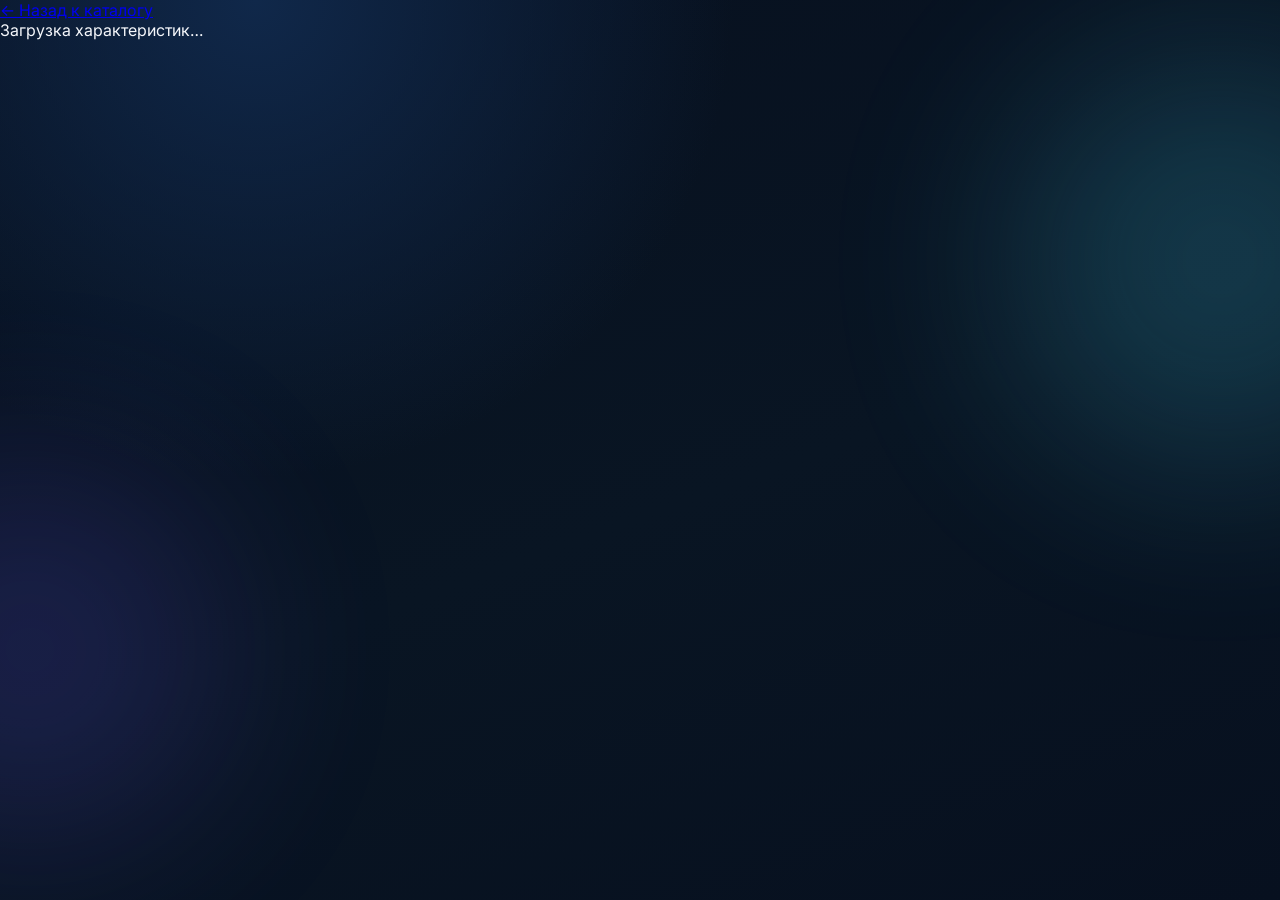
==== product-v2.html @ 15a605b4 "Add unified product detail template" ====
<!doctype html>
<html lang="ru">
<head>
  <meta charset="utf-8" />
  <meta name="viewport" content="width=device-width,initial-scale=1" />
  <meta name="theme-color" content="#0b1220" />
  <title>Netcraze — характеристики</title>
  <link rel="preconnect" href="https://fonts.googleapis.com">
  <link rel="preconnect" href="https://fonts.gstatic.com" crossorigin>
  <link href="https://fonts.googleapis.com/css2?family=Inter:wght@400;500;600;700;800;900&display=swap" rel="stylesheet">
  <link rel="stylesheet" href="styles.css?v=8" />
  <link rel="stylesheet" href="product-v2.css" />
</head>
<body>
  <div class="bg-orb bg-orb-a"></div><div class="bg-orb bg-orb-b"></div>
  <main class="pd-shell">
    <a class="pd-back" href="index.html">← Назад к каталогу</a>
    <section id="productView" class="pd-card">
      <div class="pd-loading">Загрузка характеристик…</div>
    </section>
  </main>
  <script src="product-v2.js"></script>
</body>
</html>
---- styles.css ----
:root{--bg:#07101f;--panel:rgba(15,26,45,.72);--line:rgba(255,255,255,.09);--text:#f5f7fb;--muted:#92a1b8;--accent:#68e1fd;--accent2:#7c8cff;--good:#52df9a;--warn:#f7c660;--shadow:0 20px 70px rgba(0,0,0,.3)}
*{box-sizing:border-box}html{min-height:100%;background:var(--bg)}body{margin:0;min-height:100vh;color:var(--text);font-family:Inter,system-ui,sans-serif;background:radial-gradient(circle at 20% 0%,#10284a 0%,transparent 35%),linear-gradient(160deg,#07101f 0%,#091523 55%,#07101f 100%);overflow-x:hidden}.shell{width:min(1180px,calc(100% - 32px));margin:0 auto;padding:58px 0 34px;position:relative;z-index:2}.bg-orb{position:fixed;border-radius:50%;filter:blur(100px);opacity:.18;pointer-events:none}.bg-orb-a{width:420px;height:420px;background:#49dffc;right:-150px;top:50px}.bg-orb-b{width:380px;height:380px;background:#7159ff;left:-160px;bottom:60px}.hero{display:grid;grid-template-columns:1fr auto;gap:32px;align-items:end;margin-bottom:30px}.eyebrow{font-size:13px;font-weight:700;letter-spacing:.08em;text-transform:uppercase;color:#b6c5d8;display:flex;align-items:center;gap:9px}.live-dot{width:8px;height:8px;border-radius:50%;background:var(--good);box-shadow:0 0 0 5px rgba(82,223,154,.11)}h1{font-size:clamp(42px,7vw,76px);line-height:.98;letter-spacing:-.055em;margin:16px 0 15px}h1 span{background:linear-gradient(90deg,var(--accent),#a5afff);-webkit-background-clip:text;background-clip:text;color:transparent}.hero p{margin:0;color:var(--muted);font-size:17px;max-width:650px;line-height:1.65}.glass,.updated-card,.product-card,.stat{background:var(--panel);border:1px solid var(--line);box-shadow:var(--shadow);backdrop-filter:blur(18px)}.updated-card{border-radius:20px;padding:18px 22px;min-width:250px}.updated-label{font-size:12px;text-transform:uppercase;letter-spacing:.08em;color:var(--muted);font-weight:700}.updated-value{font-weight:800;font-size:19px;margin:7px 0 4px}.updated-sub{font-size:12px;color:var(--good)}.toolbar{border-radius:22px;padding:12px;display:grid;grid-template-columns:minmax(320px,1fr) minmax(180px,190px) minmax(190px,205px) minmax(205px,230px);gap:10px}.search-wrap{display:flex;align-items:center;gap:10px;background:rgba(255,255,255,.045);border:1px solid transparent;border-radius:14px;padding:0 15px;transition:.2s;min-width:0}.search-wrap:focus-within{border-color:rgba(104,225,253,.45);background:rgba(104,225,253,.055)}.search-wrap span{font-size:22px;color:var(--muted)}input,select{width:100%;border:0;outline:0;background:rgba(255,255,255,.045);color:var(--text);border-radius:14px;padding:15px;font:inherit;font-weight:600}input{background:transparent;padding-left:0;min-width:0}select{cursor:pointer;white-space:nowrap}select option{background:#101b2c}.sort-wrap{display:flex;align-items:center;gap:8px;background:rgba(255,255,255,.045);border-radius:14px;padding-left:14px;min-width:0}.sort-wrap .sort-icon{color:var(--accent);font-size:18px;font-weight:900;flex:none}.sort-wrap select{background:transparent;padding-left:0;min-width:0}.stats{display:grid;grid-template-columns:repeat(3,1fr);gap:14px;margin:20px 0}.stat{border-radius:18px;padding:18px 20px}.stat-label{color:var(--muted);font-size:12px;text-transform:uppercase;letter-spacing:.08em;font-weight:700}.stat-value{font-size:29px;font-weight:800;margin-top:5px;letter-spacing:-.03em}.products{display:grid;grid-template-columns:repeat(2,minmax(0,1fr));gap:16px}.product-card{border-radius:24px;padding:22px;transition:transform .18s ease,border-color .18s ease}.product-card:hover{transform:translateY(-3px);border-color:rgba(104,225,253,.25)}.product-top{display:flex;justify-content:space-between;gap:16px;align-items:flex-start}.product-name{font-size:23px;font-weight:800;letter-spacing:-.025em}.product-sku{color:var(--muted);font-size:12px;margin-top:7px}.price{font-size:30px;font-weight:900;letter-spacing:-.035em;margin-top:18px;background:linear-gradient(90deg,#ffffff,var(--accent));-webkit-background-clip:text;background-clip:text;color:transparent}.badge{flex:none;border-radius:999px;padding:7px 10px;font-size:11px;font-weight:800;letter-spacing:.04em;text-transform:uppercase}.badge.good{color:#95f0bf;background:rgba(82,223,154,.12);border:1px solid rgba(82,223,154,.2)}.badge.none{color:#aab4c3;background:rgba(255,255,255,.06);border:1px solid var(--line)}.stock-list{margin-top:16px;border-top:1px solid var(--line)}.stock-row{display:grid;grid-template-columns:1fr auto;align-items:center;padding:12px 0;border-bottom:1px solid rgba(255,255,255,.055)}.stock-row:last-child{border-bottom:0}.city{font-size:14px}.qty{font-size:13px;font-weight:800;padding:5px 9px;border-radius:9px;background:rgba(104,225,253,.09);color:#b9f3ff}.stock-total{display:flex;justify-content:space-between;align-items:end;margin-top:17px}.stock-total .label{color:var(--muted);font-size:12px}.stock-total .num{font-weight:800;font-size:27px}.product-card.clickable{cursor:pointer}.details-link{margin-top:16px;padding-top:16px;border-top:1px solid rgba(255,255,255,.055);color:#b9f3ff;font-weight:800;font-size:13px}.empty{text-align:center;color:var(--muted);padding:60px 20px}.hidden{display:none}footer{display:flex;justify-content:center;gap:10px;color:#61718a;font-size:12px;padding-top:35px}
@media(max-width:1050px){.toolbar{grid-template-columns:minmax(280px,1fr) repeat(3,minmax(170px,1fr))}.toolbar select{font-size:14px}}
@media(max-width:900px){.toolbar{grid-template-columns:1fr 1fr}.search-wrap{grid-column:1/-1}.sort-wrap{padding-left:12px}}
@media(max-width:820px){.shell{padding-top:32px}.hero{grid-template-columns:1fr}.updated-card{min-width:0}.stats{grid-template-columns:1fr}.products{grid-template-columns:1fr}}
@media(max-width:560px){.toolbar{grid-template-columns:1fr}.search-wrap{grid-column:auto}.sort-wrap{width:100%}}
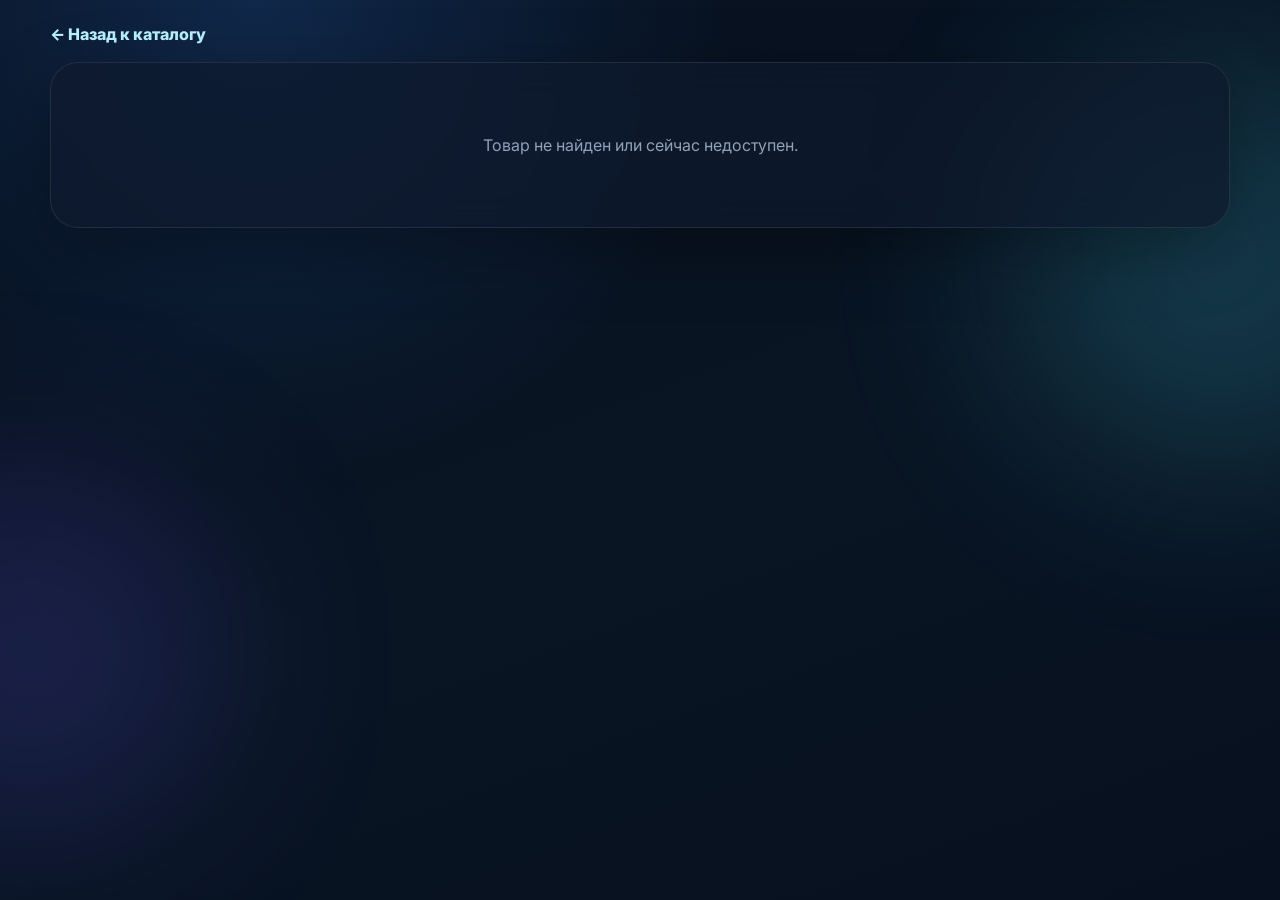
==== commit 9c185a97: "Bust product page cache" ====
--- a/product-v2.html
+++ b/product-v2.html
@@ -9,7 +9,7 @@
   <link rel="preconnect" href="https://fonts.gstatic.com" crossorigin>
   <link href="https://fonts.googleapis.com/css2?family=Inter:wght@400;500;600;700;800;900&display=swap" rel="stylesheet">
   <link rel="stylesheet" href="styles.css?v=8" />
-  <link rel="stylesheet" href="product-v2.css" />
+  <link rel="stylesheet" href="product-v2.css?v=2" />
 </head>
 <body>
   <div class="bg-orb bg-orb-a"></div><div class="bg-orb bg-orb-b"></div>
@@ -19,6 +19,6 @@
       <div class="pd-loading">Загрузка характеристик…</div>
     </section>
   </main>
-  <script src="product-v2.js"></script>
+  <script src="product-v2.js?v=2"></script>
 </body>
 </html>
--- a/product-v2.css
+++ b/product-v2.css
@@ -0,0 +1 @@
+.pd-shell{width:min(1180px,calc(100% - 32px));margin:0 auto;padding:24px 0 40px;position:relative;z-index:2}.pd-back{display:inline-flex;margin:0 0 18px;color:#b9f3ff;text-decoration:none;font-weight:800}.pd-card{background:rgba(15,26,45,.72);border:1px solid rgba(255,255,255,.09);box-shadow:0 20px 70px rgba(0,0,0,.3);backdrop-filter:blur(18px);border-radius:28px;padding:32px}.pd-loading,.pd-notfound{padding:40px;color:#92a1b8;text-align:center}.pd-head{display:grid;grid-template-columns:minmax(0,1.55fr) minmax(320px,.65fr);gap:42px;align-items:start;margin-bottom:34px}.pd-main{min-width:0}.pd-kicker{font-size:12px;font-weight:800;letter-spacing:.1em;text-transform:uppercase;color:#a9b8cc}.pd-title{font-size:clamp(42px,5vw,66px);line-height:1.02;letter-spacing:-.045em;margin:12px 0 10px;color:#f5f7fb}.pd-sku{color:#92a1b8;font-size:13px}.pd-desc{color:#92a1b8;font-size:17px;line-height:1.65;max-width:760px;margin:22px 0 18px}.pd-official{display:inline-flex;align-items:center;gap:10px;padding:13px 17px;border-radius:14px;text-decoration:none;color:#06111f;background:linear-gradient(90deg,#9ef1ff,#a9b4ff);font-weight:900;box-shadow:0 12px 30px rgba(104,225,253,.14);transition:.18s}.pd-official:hover{transform:translateY(-2px);box-shadow:0 16px 38px rgba(104,225,253,.22)}.pd-buy{border:1px solid rgba(255,255,255,.09);border-radius:22px;padding:22px;background:linear-gradient(180deg,rgba(255,255,255,.035),rgba(255,255,255,.018));box-shadow:0 16px 50px rgba(0,0,0,.18)}.pd-price{font-size:44px;font-weight:900;white-space:nowrap;letter-spacing:-.04em;color:#f5f7fb}.pd-status{display:flex;align-items:center;gap:9px;flex-wrap:wrap;margin:14px 0 16px;color:#9cefc1}.pd-status-dot{width:9px;height:9px;border-radius:50%;background:#52df9a;box-shadow:0 0 0 5px rgba(82,223,154,.1)}.pd-status-total{color:#92a1b8;font-size:13px}.pd-stock-list{display:grid;gap:10px}.pd-stock-row{display:flex;justify-content:space-between;gap:14px;align-items:center;padding:11px 12px;border-radius:12px;background:rgba(255,255,255,.035);border:1px solid rgba(255,255,255,.055)}.pd-stock-row span{color:#d7dfeb;font-size:13px}.pd-stock-row strong{color:#b9f3ff;font-size:13px}.pd-stock-empty{color:#92a1b8;font-size:13px}.pd-specs{margin-top:6px}.pd-spec-head{margin-bottom:14px}.pd-spec-kicker{font-size:11px;text-transform:uppercase;letter-spacing:.12em;color:#92a1b8;font-weight:800}.pd-spec-title{font-size:24px;margin:4px 0 0;color:#f5f7fb}.pd-table{border:1px solid rgba(255,255,255,.09);border-radius:20px;background:rgba(255,255,255,.025);overflow:hidden}.pd-row{display:grid;grid-template-columns:minmax(190px,.75fr) 1.25fr;gap:24px;padding:15px 16px;border-bottom:1px solid rgba(255,255,255,.055)}.pd-row:last-child{border-bottom:0}.pd-key{color:#92a1b8;font-size:13px}.pd-value{font-weight:700;font-size:14px;color:#f5f7fb}@media(max-width:900px){.pd-head{grid-template-columns:1fr}.pd-buy{max-width:none}.pd-price{font-size:38px}.pd-card{padding:24px}}@media(max-width:620px){.pd-shell{width:min(100% - 20px,1180px);padding-top:16px}.pd-card{padding:18px}.pd-title{font-size:38px}.pd-row{grid-template-columns:1fr;gap:6px}.pd-official{width:100%;justify-content:center}.pd-buy{padding:18px}}
